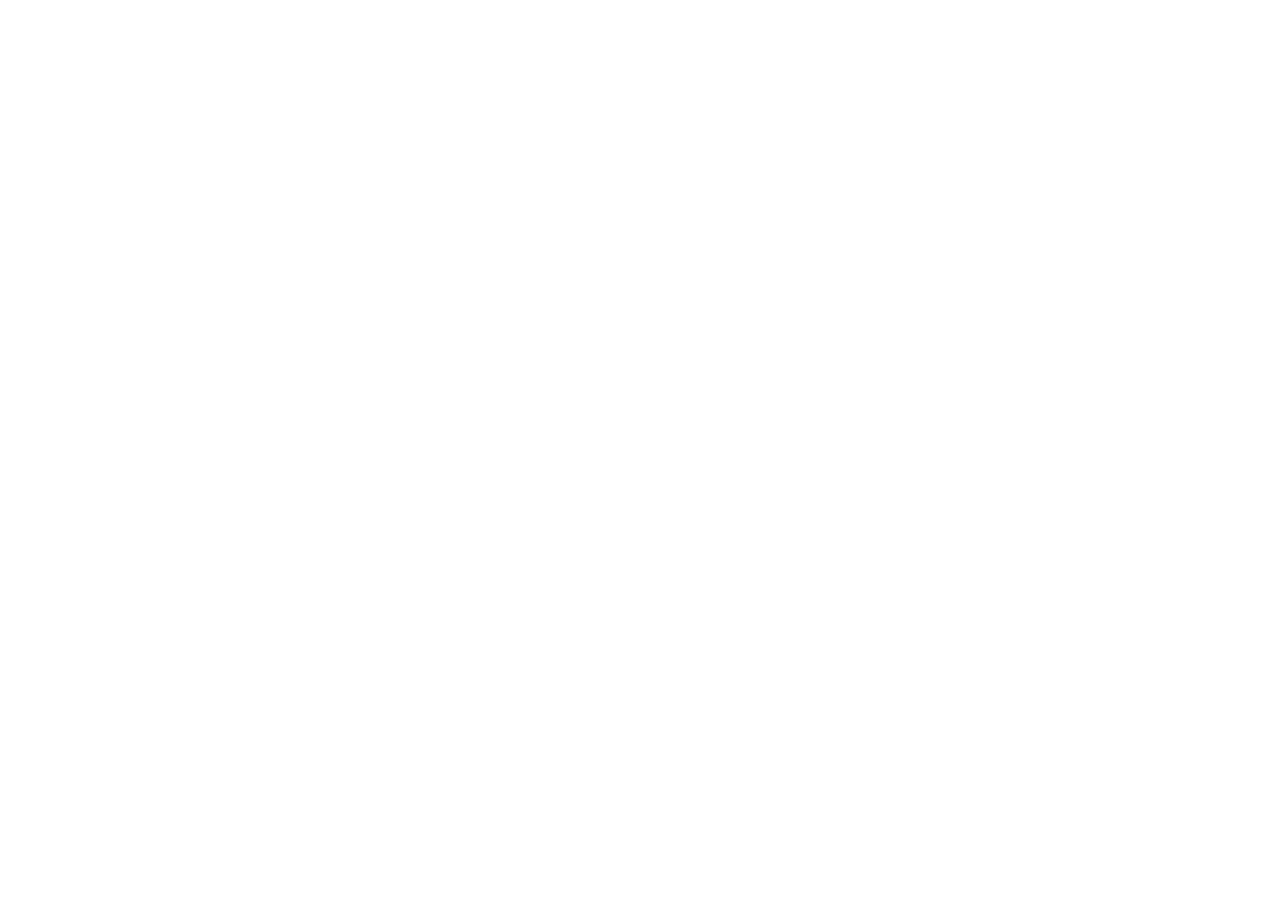
==== index.html @ 38f9f66e "index" ====
<!DOCTYPE html>
<html lang="en">
<head>
    <meta charset="UTF-8">
    <meta name="viewport" content="width=device-width, initial-scale=1.0">
    <title>Document</title>
</head>
<body>
    
</body>
</html>
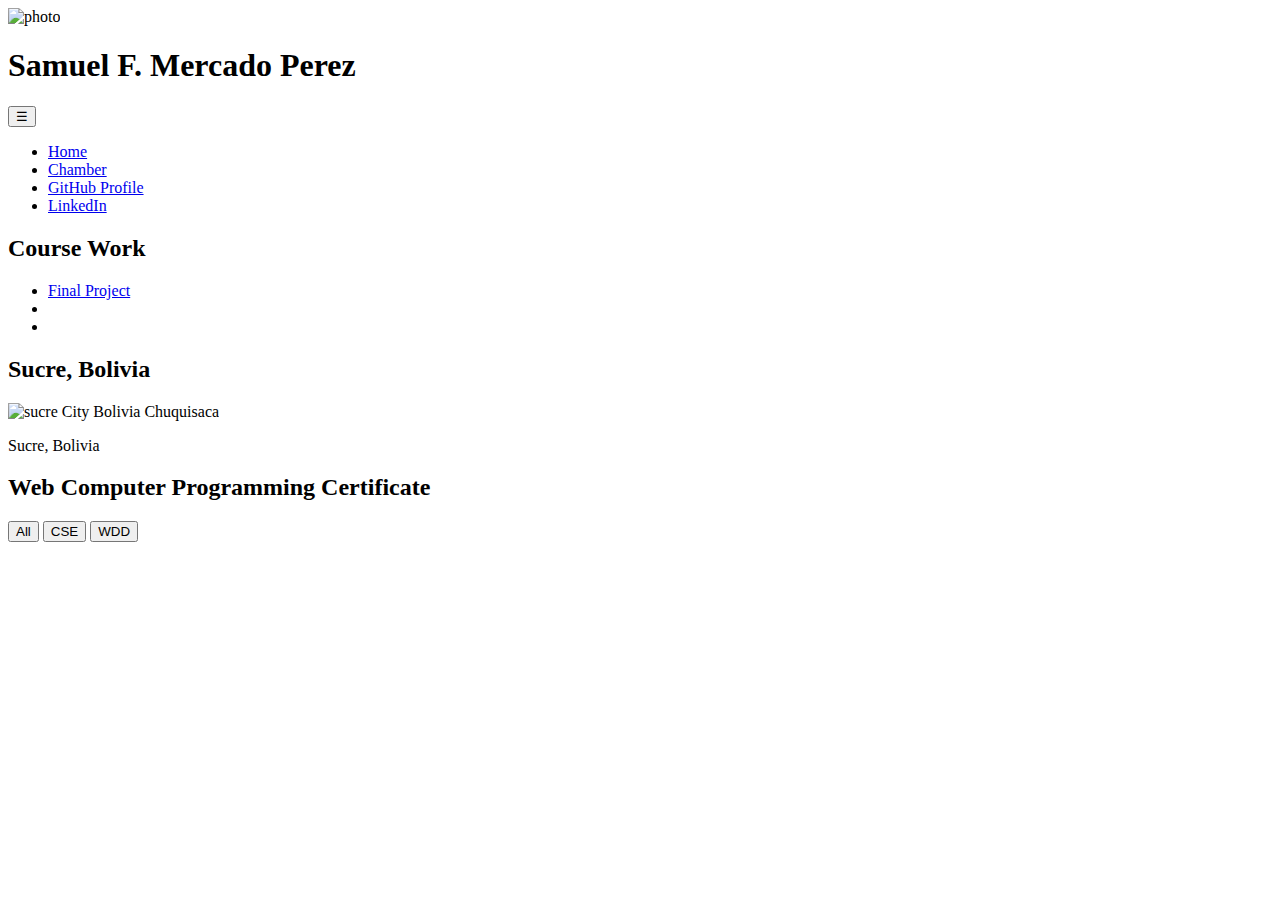
==== commit 46b84ed4: "Index" ====
--- a/index.html
+++ b/index.html
@@ -3,9 +3,94 @@
 <head>
     <meta charset="UTF-8">
     <meta name="viewport" content="width=device-width, initial-scale=1.0">
-    <title>Document</title>
+    <meta http-equiv="X-UA-Compatible" content="IE=edge">
+    <meta property="og:title" content="Samuel M|WDD231" >
+    <meta property="og:type" content="website" >
+    <meta property="og:image" content="https://ibb.co/LnQ7tfc">
+    <meta property="og:url"  content="https://sam-mercado.github.io/wdd231/">
+    <title>Samuel M|WDD231</title>
+    <link rel="stylesheet" href="styles/home.css">
+    <!-- <link rel="stylesheet" href="styles/normalize.css"> -->
+    <script src="scripts/home.js"  defer></script>
 </head>
 <body>
+    <header>
+        <div class="image-title">
+            <img class="profile-pic" src="images/photo-to-upload.jpg" alt="photo">
+            <h1>Samuel F. Mercado Perez</h1>
+        </div>
+        <nav>
+            <button id="myButton">&#9776;</button>
+            <ul class="menuLinks">
+                <li><a href="index.html">Home</a></li>
+                <li><a href="chamber/directory.html" target="_blank">Chamber</a></li>
+                <li><a href="https://github.com/Sam-Mercado" target="_blank">GitHub Profile</a></li>
+                <li><a href="https://www.linkedin.com/in/samuel-mercado-perez-12224b22b/" target="_blank">LinkedIn</a></li>
+            </ul>
+        </nav>
+    </header>
+
+    <main>
+        <section>
+            <div class="box-title">
+                <h2>Course Work</h2>
+            </div>
+            <div class="card-content">
+                <ul>
+                    <li><a href="EnglishInstitute/index.html">Final Project</a></li>
+                    <li></li>
+                    <li></li>
+                </ul>
+            </div>
+        </section>
+
+        <section>
+            <div class="box-title">
+                <h2>Sucre, Bolivia</h2>
+                
+            </div>
+            <div class="card-content card-img">
+                <img src="images/sucre.jpg" alt="sucre City Bolivia Chuquisaca">
+                <div class="text-flagBox">
+                    <p>Sucre, Bolivia</p>
+                    <div class="bolivianflag">
+                        <div class="red"></div>
+                        <div class="yellow"></div>
+                        <div class="green"></div>
+                    </div>
+                </div>
+            </div>
+        </section>
+        <section class="certificate-content">
+            <div class="box-title">
+                <h2>Web Computer Programming Certificate</h2>
+            </div>
+            <div class="card-content">
+                <div class="filter-buttons">
+                    <button data-filter="ALL">All</button>
+                    <button data-filter="CSE">CSE</button>
+                    <button data-filter="WDD">WDD</button>
+                </div>
+                <div class="line"></div>
+
+                <div class="courses">     
+
+                </div>
+                <!-- dialog -->
+                <dialog id="mydialog">
+                    <div>
+                      <h2>Sample Title</h2>
+                      <button>X</button>
+                    </div>
+                    <p></p>
+                  </dialog>
+            </div>
+        </section>
+    </main>
+
+    <footer>
+        <p id="year"></p>
+    </footer>
     
 </body>
 </html>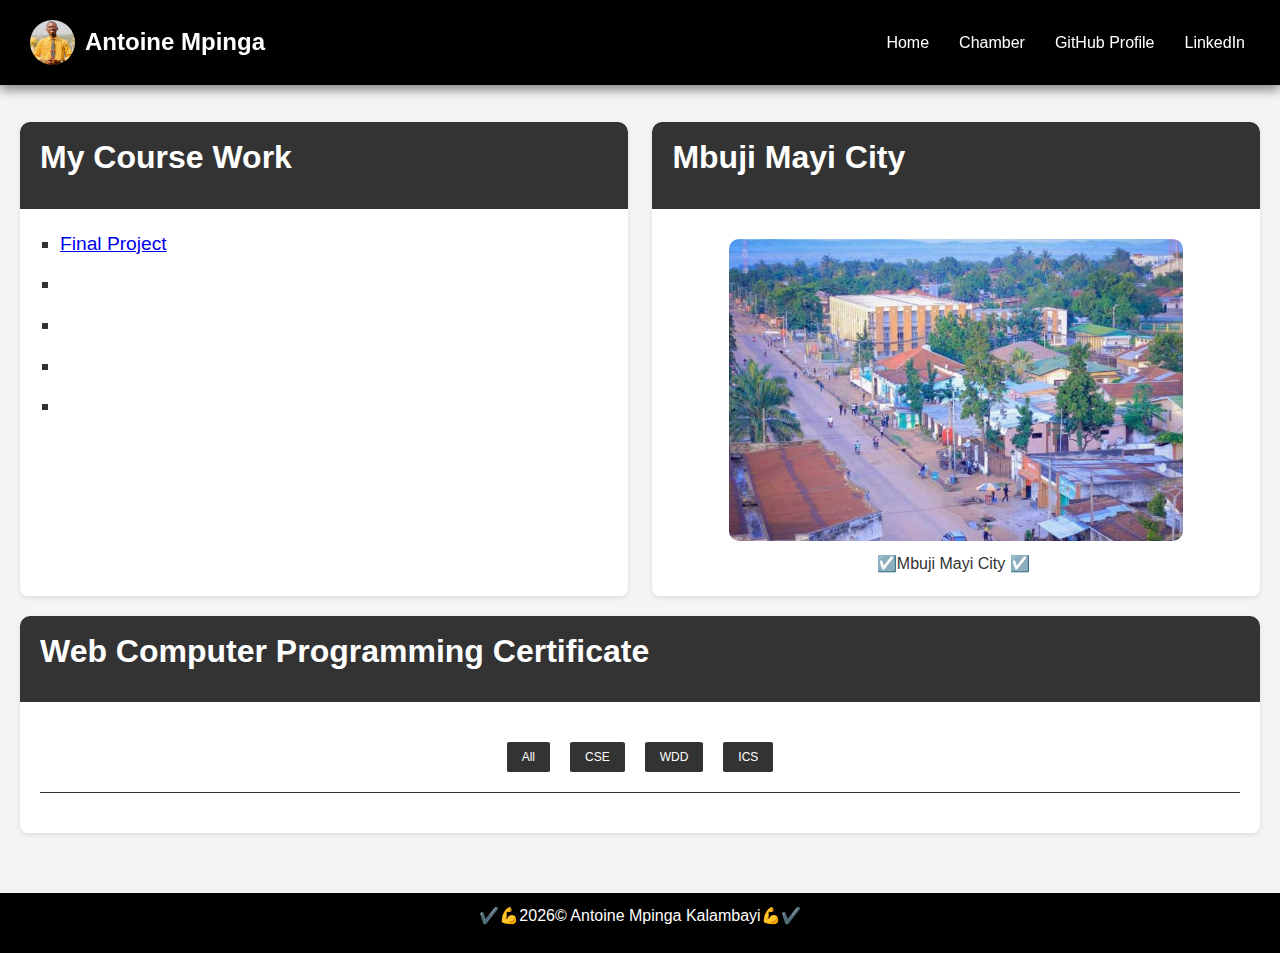
==== commit 10d85de9: "home page" ====
--- a/index.html
+++ b/index.html
@@ -4,11 +4,10 @@
     <meta charset="UTF-8">
     <meta name="viewport" content="width=device-width, initial-scale=1.0">
     <meta http-equiv="X-UA-Compatible" content="IE=edge">
-    <meta property="og:title" content="Samuel M|WDD231" >
+    <meta property="og:title" content="Antoine Mpinga|WDD231" >
     <meta property="og:type" content="website" >
-    <meta property="og:image" content="https://ibb.co/LnQ7tfc">
-    <meta property="og:url"  content="https://sam-mercado.github.io/wdd231/">
-    <title>Samuel M|WDD231</title>
+    <meta property="og:url"  content="https://github.com/antoinempinga/wdd231">
+    <title>Antoine Mpinga|WDD231</title>
     <link rel="stylesheet" href="styles/home.css">
     <!-- <link rel="stylesheet" href="styles/normalize.css"> -->
     <script src="scripts/home.js"  defer></script>
@@ -17,15 +16,15 @@
     <header>
         <div class="image-title">
             <img class="profile-pic" src="images/photo-to-upload.jpg" alt="photo">
-            <h1>Samuel F. Mercado Perez</h1>
+            <h1>Antoine Mpinga</h1>
         </div>
         <nav>
             <button id="myButton">&#9776;</button>
             <ul class="menuLinks">
                 <li><a href="index.html">Home</a></li>
-                <li><a href="chamber/directory.html" target="_blank">Chamber</a></li>
-                <li><a href="https://github.com/Sam-Mercado" target="_blank">GitHub Profile</a></li>
-                <li><a href="https://www.linkedin.com/in/samuel-mercado-perez-12224b22b/" target="_blank">LinkedIn</a></li>
+                <li><a href="#" target="_blank">Chamber</a></li>
+                <li><a href="https://github.com/antoinempinga" target="_blank">GitHub Profile</a></li>
+                <li><a href="https://www.linkedin.com/in/antoine-mpinga-kalambayi-815345195/" target="_blank">LinkedIn</a></li>
             </ul>
         </nav>
     </header>
@@ -33,11 +32,13 @@
     <main>
         <section>
             <div class="box-title">
-                <h2>Course Work</h2>
+                <h2>My Course Work</h2>
             </div>
             <div class="card-content">
                 <ul>
-                    <li><a href="EnglishInstitute/index.html">Final Project</a></li>
+                    <li><a href="#" target="_blank">Final Project</a></li>
+                    <li></li>
+                    <li></li>
                     <li></li>
                     <li></li>
                 </ul>
@@ -46,17 +47,17 @@
 
         <section>
             <div class="box-title">
-                <h2>Sucre, Bolivia</h2>
+                <h2>Mbuji Mayi City</h2>
                 
             </div>
             <div class="card-content card-img">
-                <img src="images/sucre.jpg" alt="sucre City Bolivia Chuquisaca">
+                <img src="images/mbuji_mayi_ville.jpeg" alt="Mbuji Mayi">
                 <div class="text-flagBox">
-                    <p>Sucre, Bolivia</p>
-                    <div class="bolivianflag">
+                    <p>☑️Mbuji Mayi City ☑️</p>
+                    <div class="DRCflag">
                         <div class="red"></div>
                         <div class="yellow"></div>
-                        <div class="green"></div>
+                        <div class="bleu"></div>
                     </div>
                 </div>
             </div>
@@ -70,6 +71,7 @@
                     <button data-filter="ALL">All</button>
                     <button data-filter="CSE">CSE</button>
                     <button data-filter="WDD">WDD</button>
+                    <button data-filter="WDD">ICS</button>
                 </div>
                 <div class="line"></div>
 
--- a/styles/home.css
+++ b/styles/home.css
@@ -0,0 +1,405 @@
+/* Global Styles */
+
+:root{
+    --color1: #333;
+    --color3:#8685ef;
+    --clear-color:#fff;
+}
+* {
+    margin: 0;
+    padding: 0;
+    box-sizing: border-box;
+}
+
+/* Body and Typography */
+body {
+    font-family: Arial, sans-serif;
+    background-color: #f4f4f4;
+    color: #333;
+    line-height: 1.6;
+    
+}
+
+/* Header */
+header {
+    background-color: #000;
+    color: #fff;
+    padding: 10px 20px;
+    text-align: center;
+    display: flex;
+    justify-content: space-between;
+    align-items: center;
+    width: 100%;
+    box-shadow: 0 5px 10px #00000071;
+    position: fixed;
+    top: 0;
+    
+}
+.image-title{
+    display: flex;
+    flex-direction: row;
+    justify-content: left;
+    align-items: center;
+
+}
+
+.profile-pic{
+    height: 45px;
+    width: 45px;
+    border-radius: 50px;
+    margin: 10px;
+}
+
+
+header h1 {
+    font-size: 24px;
+    display: flex;
+    justify-content: center;
+    align-items: center;
+    
+}
+
+nav ul {
+    list-style: none;
+    padding: 0;
+    display: flex;
+    flex-direction: row;
+    justify-content: center;
+    align-items: center;
+}
+
+nav ul li {
+
+    margin: 0 15px;
+}
+
+nav ul li a {
+    color: #fff;
+    text-decoration: none;
+    font-size: 16px;
+    transition: color 0.3s ease;
+}
+
+nav ul li a:hover {
+    color: var(--color3);
+}
+
+
+#myButton{
+    font-size: 2rem;
+    background-color: #000;
+    border: none;
+    color: var(--clear-color);
+    cursor: pointer;
+    
+    text-align: right;
+    padding: .25rem 2vw;
+    display: none;
+}
+
+
+
+
+div .menu-line{
+    background-color: #fff;
+    margin: 2px;
+    height: 3px;
+    width: 20px;
+    border-radius: 1px;
+}
+
+
+/* Main Content */
+main {
+    width: 100%;
+    margin-top: 8%;
+    display: flex;
+    flex-wrap: wrap;
+    justify-content: space-between;
+    padding: 20px;
+
+}
+
+/* Sections */
+section {
+    border-radius: 10px;
+    background:var(--clear-color);
+    padding: 0;
+    width: 100%;
+    min-width: 30%;
+    max-width: 49%;
+    height: auto;
+    margin-bottom: 20px;
+    border-radius: 8px;
+    box-shadow: 0 2px 5px rgba(0, 0, 0, 0.1);
+}
+
+.certificate-content{
+    max-width: 100%;
+    display: flex;
+    flex-direction: column;
+    justify-content: center;
+    
+}
+
+/* Box Titles */
+.box-title{
+    padding: 10px 20px;
+    background-color: #333;
+    border-top-right-radius: 10px;
+    border-top-left-radius: 10px;
+}
+.box-title h2 {
+    color: var(--clear-color);
+    margin-bottom: 15px;
+    font-size: 2em;
+}
+
+/* List Styling */
+ul {
+    list-style-type: square;
+    padding-left: 20px;
+}
+
+ul li {
+    font-size: 1.2em;
+    margin-bottom: 10px;
+}
+
+/* Images */
+.card-content{
+    padding: 20px;
+   
+}
+.card-img{
+    display: flex;
+    flex-direction: column;
+    justify-content: center;
+    align-items: center;
+}
+.card-content img {
+    max-width: 80%;
+    height: auto;
+    display: block;
+    margin: 10px 0;
+    border-radius: 10px;
+}
+.filter-buttons, .courses{
+    padding: 10px;
+    display: flex;
+    flex-direction: row;
+
+    justify-content: center;
+    align-items: center;
+}
+
+.filter-buttons button{
+    background-color:var(--color1) ;
+    color: var(--clear-color);
+    font-size: 12px;
+    height: 30px;
+}
+
+.filter-buttons button:hover{
+    box-shadow: 0 2px 5px rgba(0, 0, 0, 0.1);
+    background-color:#535353 ;
+}
+
+.courses{
+    display: flex;
+    flex-wrap: wrap;
+}
+.courses button{
+    background-color:var(--color3);
+    color: var(--clear-color);
+    font-size: 16px;
+    height: 40px;
+    margin: 10px;
+
+}
+
+.courses button:hover{
+    box-shadow: 0 2px 5px rgba(0, 0, 0, 0.1);
+    background-color:#524fff ;
+}
+
+.certificate-content button{
+    margin: 10px;
+    width: auto;
+    padding: 5px 15px;
+    border-style: none;
+    border-radius: 5%;
+    cursor: pointer;
+}
+
+.line{
+    background-color: var(--color1);
+    height: 0.5px;
+    width: 100%;
+    
+}
+/*dialoge*/
+
+dialog{
+    border: 1px solid rgba(0, 0, 0, 0.1);
+    border-radius: .25;
+    padding:1rem;
+    background-color: #fff;
+    box-shadow: 0 0 3rem #777;
+    width: 90%;
+    max-width: 600px;
+}
+
+::backdrop{
+    background-color: rgba(0, 0, 0, 0.5);
+}
+
+dialog button{
+    position:absolute;
+    top: 23px;
+    right: 23px;
+    padding: .5rem 1rem;
+    border: 1px solid rgba(0, 0, 0, 0.1); 
+}
+/* Footer */
+#year{
+    color: var(--clear-color);
+}
+footer {
+    text-align: center;
+    padding: 10px 0;
+    background-color: #000;
+    color: var(--clear-color);
+    margin-top: 20px;
+    height: 60px;
+
+}
+
+footer p {
+    font-size: 1em;
+}
+
+/* animations */
+.text-flagBox{
+    width: 30%;
+    display: flex;
+    flex-direction: row;
+    align-items: center;
+    justify-content: space-evenly;
+}
+
+.bolivianflag {
+    height: 10px;
+    width: 20px;
+    border: .5px solid #000;
+    
+}
+
+.bolivianflag:hover{
+    animation: 2s flagbox ease-in-out infinite;
+}
+
+.red{
+    background-color: red;
+    width: 100%;
+    height: 3px;
+    border-radius: 1px;
+    
+}
+.yellow{
+    background-color: yellow;
+    width: 100%;
+    height: 3px;
+    border-radius: 1px;
+}
+.green{
+    background-color: green;
+    width: 100%;
+    height: 3px;
+    border-radius: 1px;
+}
+@keyframes flagbox {
+    0%{
+        transform: rotateX(0) rotateY(0) rotateZ(0);
+    }
+    33%{
+        transform: rotateX(180deg) rotateY(0) rotateZ(0);
+    }
+    67%{
+        transform: rotateX(180deg) rotateY(180deg) rotateZ(0);
+    }
+    100%{
+        transform: rotateX(180deg) rotateY(180deg) rotateZ(180deg);
+    }
+}
+@media only screen and (max-width: 830px){
+    header {
+        flex-direction: column;
+    }
+    header h1 {
+        font-size: 2em;
+    }
+
+    .box-title h2{
+        font-size: 1.5em;
+    }
+    main{
+        margin-top: 15%;
+        flex-direction: column;
+        justify-content: center;
+        align-items: center;
+    }
+    section {
+        max-width: 100%;
+    }
+    .courses{
+        
+        flex-direction: column;
+        justify-content: center;
+        align-items: center;
+    }
+    .courses .course-btn{
+        max-width: 70%;
+        width: 100%;
+    }
+      
+}
+
+/* movile css */
+@media only screen and (max-width: 425px){
+    .image-title{
+        display: none;
+    }
+    header h1{
+        font-size: 20px;
+    }
+    #myButton{
+        display: block;
+        width: 100%;
+        max-width: 0;
+        
+    }
+    nav{
+        width: 100%;
+    }
+
+    nav ul{
+        flex-direction: column;
+    }
+
+    nav ul li {
+        padding: 10px;
+    }
+    ul.menuLinks{
+        display: none;
+
+    }
+
+    ul.open{
+        display: block;
+
+    }
+
+
+
+}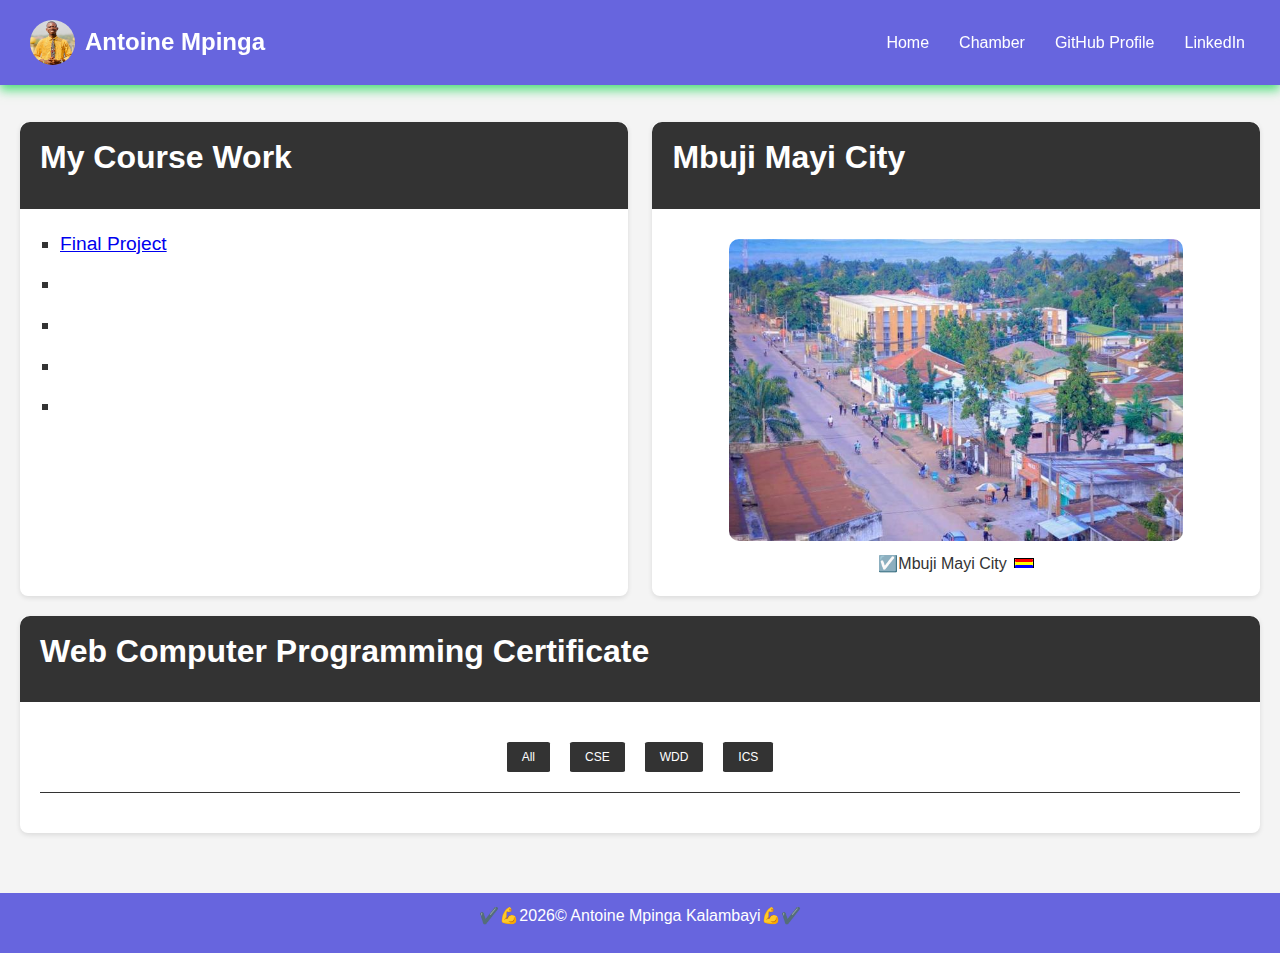
==== commit 7095614d: "home" ====
--- a/index.html
+++ b/index.html
@@ -7,7 +7,7 @@
     <meta property="og:title" content="Antoine Mpinga|WDD231" >
     <meta property="og:type" content="website" >
     <meta property="og:url"  content="https://github.com/antoinempinga/wdd231">
-    <title>Antoine Mpinga|WDD231</title>
+    <title>Antoine Mpinga Kalambayi|WDD231</title>
     <link rel="stylesheet" href="styles/home.css">
     <!-- <link rel="stylesheet" href="styles/normalize.css"> -->
     <script src="scripts/home.js"  defer></script>
@@ -53,8 +53,8 @@
             <div class="card-content card-img">
                 <img src="images/mbuji_mayi_ville.jpeg" alt="Mbuji Mayi">
                 <div class="text-flagBox">
-                    <p>☑️Mbuji Mayi City ☑️</p>
-                    <div class="DRCflag">
+                    <p>☑️Mbuji Mayi City</p>
+                    <div class="drcflag">
                         <div class="red"></div>
                         <div class="yellow"></div>
                         <div class="bleu"></div>
--- a/styles/home.css
+++ b/styles/home.css
@@ -15,14 +15,14 @@
 body {
     font-family: Arial, sans-serif;
     background-color: #f4f4f4;
-    color: #333;
+    color: #333333;
     line-height: 1.6;
     
 }
 
 /* Header */
 header {
-    background-color: #000;
+    background-color: #221fd2ac;
     color: #fff;
     padding: 10px 20px;
     text-align: center;
@@ -30,7 +30,7 @@
     justify-content: space-between;
     align-items: center;
     width: 100%;
-    box-shadow: 0 5px 10px #00000071;
+    box-shadow: 0 5px 10px #09d546b0;
     position: fixed;
     top: 0;
     
@@ -268,7 +268,7 @@
 footer {
     text-align: center;
     padding: 10px 0;
-    background-color: #000;
+    background-color: #221fd2ac;
     color: var(--clear-color);
     margin-top: 20px;
     height: 60px;
@@ -288,14 +288,14 @@
     justify-content: space-evenly;
 }
 
-.bolivianflag {
+.drcflag {
     height: 10px;
     width: 20px;
     border: .5px solid #000;
     
 }
 
-.bolivianflag:hover{
+.drcflag:hover{
     animation: 2s flagbox ease-in-out infinite;
 }
 
@@ -312,8 +312,8 @@
     height: 3px;
     border-radius: 1px;
 }
-.green{
-    background-color: green;
+.bleu{
+    background-color: blue;
     width: 100%;
     height: 3px;
     border-radius: 1px;
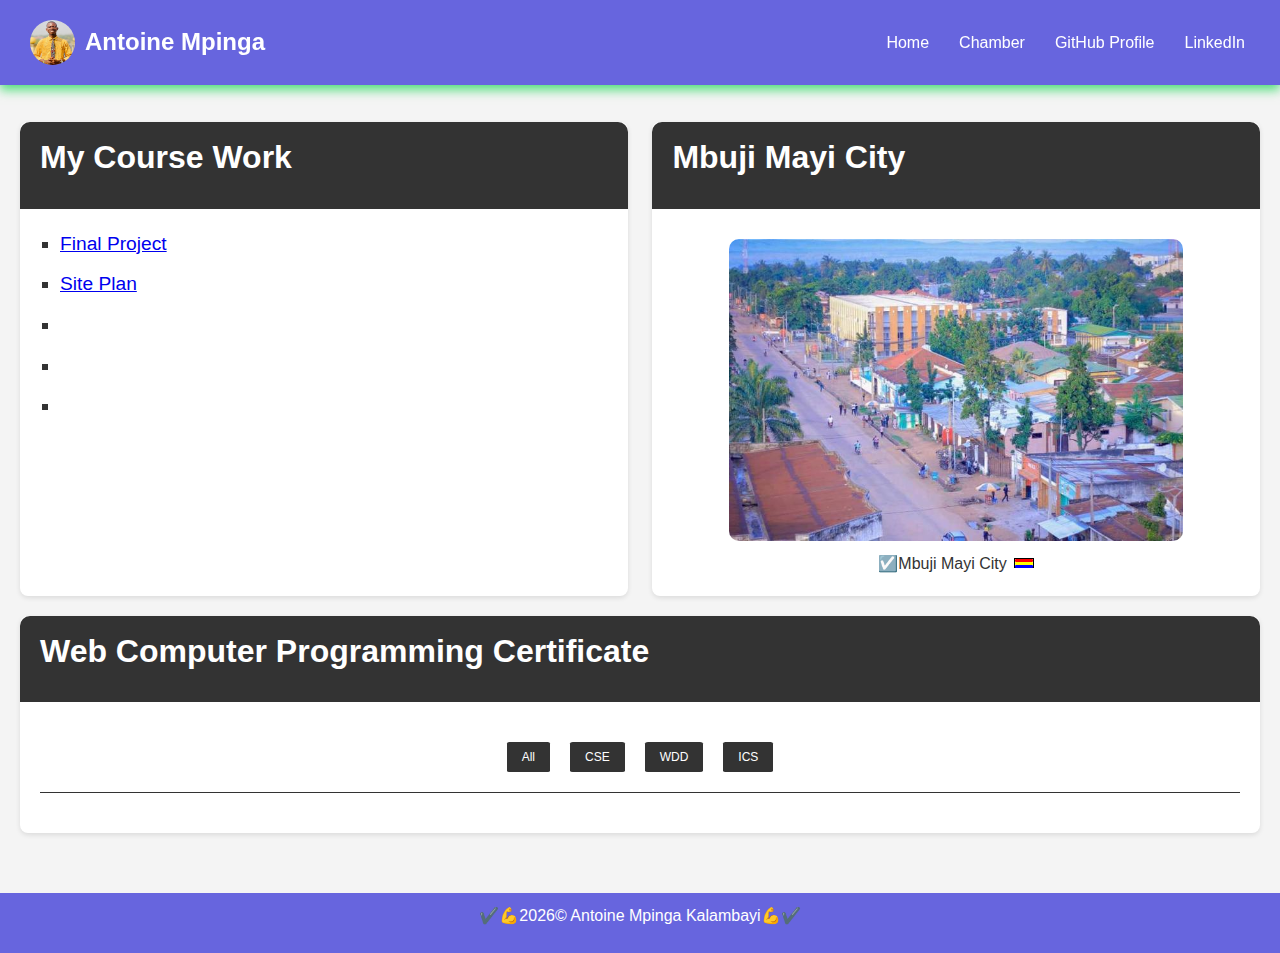
==== commit 62524213: "W05" ====
--- a/index.html
+++ b/index.html
@@ -7,7 +7,7 @@
     <meta property="og:title" content="Antoine Mpinga|WDD231" >
     <meta property="og:type" content="website" >
     <meta property="og:url"  content="https://github.com/antoinempinga/wdd231">
-    <title>Antoine Mpinga Kalambayi|WDD231</title>
+    <title>Antoine Mpinga Kalambayi| WDD231</title>
     <link rel="stylesheet" href="styles/home.css">
     <!-- <link rel="stylesheet" href="styles/normalize.css"> -->
     <script src="scripts/home.js"  defer></script>
@@ -22,7 +22,7 @@
             <button id="myButton">&#9776;</button>
             <ul class="menuLinks">
                 <li><a href="index.html">Home</a></li>
-                <li><a href="#" target="_blank">Chamber</a></li>
+                <li><a href="chamber/index.html" target="_blank">Chamber</a></li>
                 <li><a href="https://github.com/antoinempinga" target="_blank">GitHub Profile</a></li>
                 <li><a href="https://www.linkedin.com/in/antoine-mpinga-kalambayi-815345195/" target="_blank">LinkedIn</a></li>
             </ul>
@@ -36,8 +36,8 @@
             </div>
             <div class="card-content">
                 <ul>
-                    <li><a href="#" target="_blank">Final Project</a></li>
-                    <li></li>
+                    <li><a href="EnglishInstitute/index.html" target="_blank">Final Project</a></li>
+                    <li><a href="EnglishInstitute/side-plan.html">Site Plan</a></li>
                     <li></li>
                     <li></li>
                     <li></li>
@@ -93,6 +93,5 @@
     <footer>
         <p id="year"></p>
     </footer>
-    
 </body>
 </html>